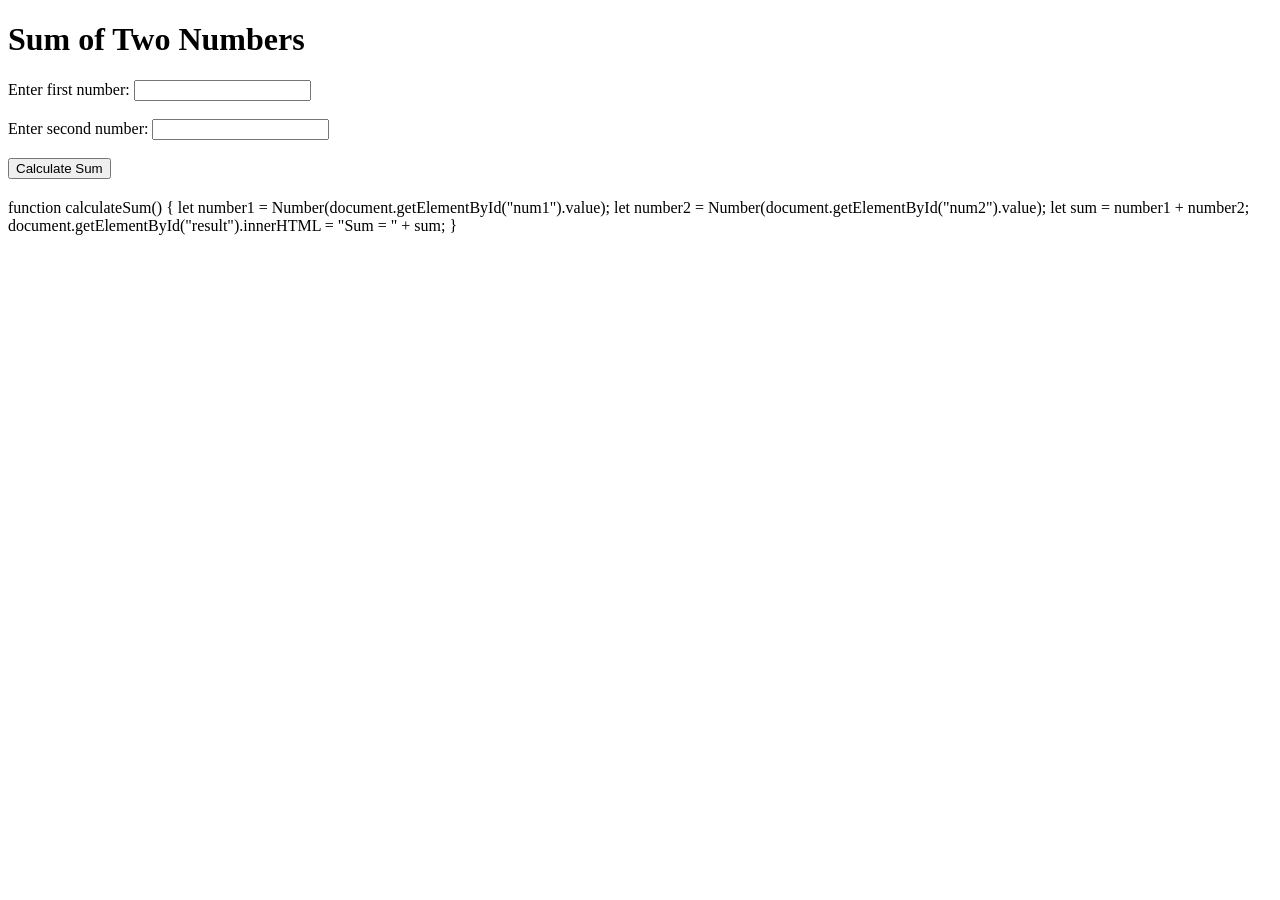
==== week-2/index.html @ 6efcf2f6 "my week-2 commit" ====
<!DOCTYPE html>
<html>
<head>
    <title>Simple Sum Calculator</title>
</head>

<body>

    <h1>Sum of Two Numbers</h1>

    <label>Enter first number:</label>
    <input type="number" id="num1">

    <br><br>

    <label>Enter second number:</label>
    <input type="number" id="num2">

    <br><br>

    <button onclick="calculateSum()">Calculate Sum</button>

    <h2 id="result"></h2

    <script>
        function calculateSum() {
            let number1 = Number(document.getElementById("num1").value);
            let number2 = Number(document.getElementById("num2").value);

            let sum = number1 + number2;

            document.getElementById("result").innerHTML = "Sum = " + sum;
        }
    </script>

</body>
</html>
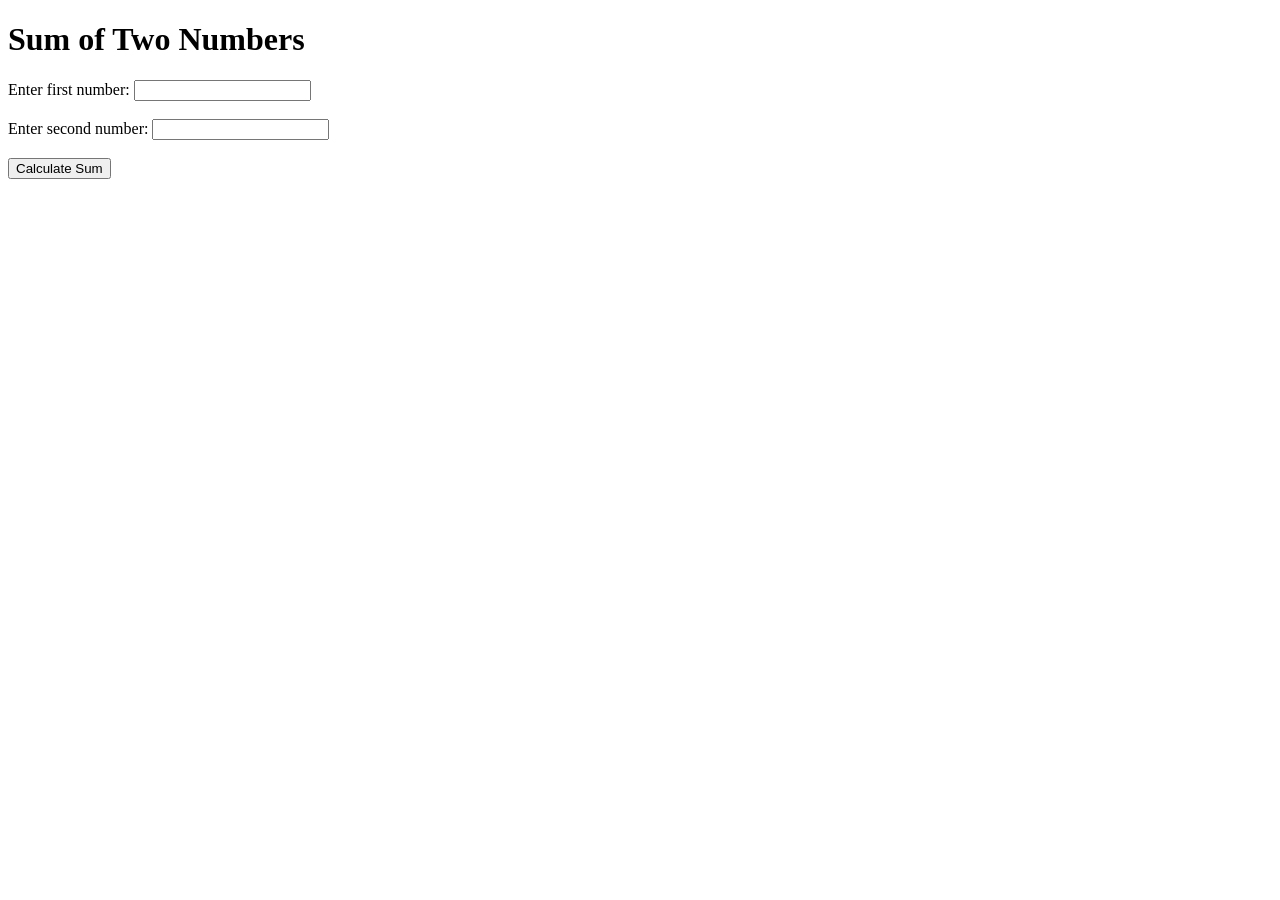
==== commit 992817f3: "Add marksCalculator new files" ====
--- a/week-2/index.html
+++ b/week-2/index.html
@@ -1,7 +1,8 @@
+
 <!DOCTYPE html>
 <html>
 <head>
-    <title>Simple Sum Calculator</title>
+    <title>Sum Calculator</title>
 </head>
 
 <body>
@@ -20,18 +21,10 @@
 
     <button onclick="calculateSum()">Calculate Sum</button>
 
-    <h2 id="result"></h2
+    <h2 id="result"></h2>
 
-    <script>
-        function calculateSum() {
-            let number1 = Number(document.getElementById("num1").value);
-            let number2 = Number(document.getElementById("num2").value);
-
-            let sum = number1 + number2;
-
-            document.getElementById("result").innerHTML = "Sum = " + sum;
-        }
-    </script>
+    <script src="script.js"></script>
 
 </body>
-</html>+</html>
+
